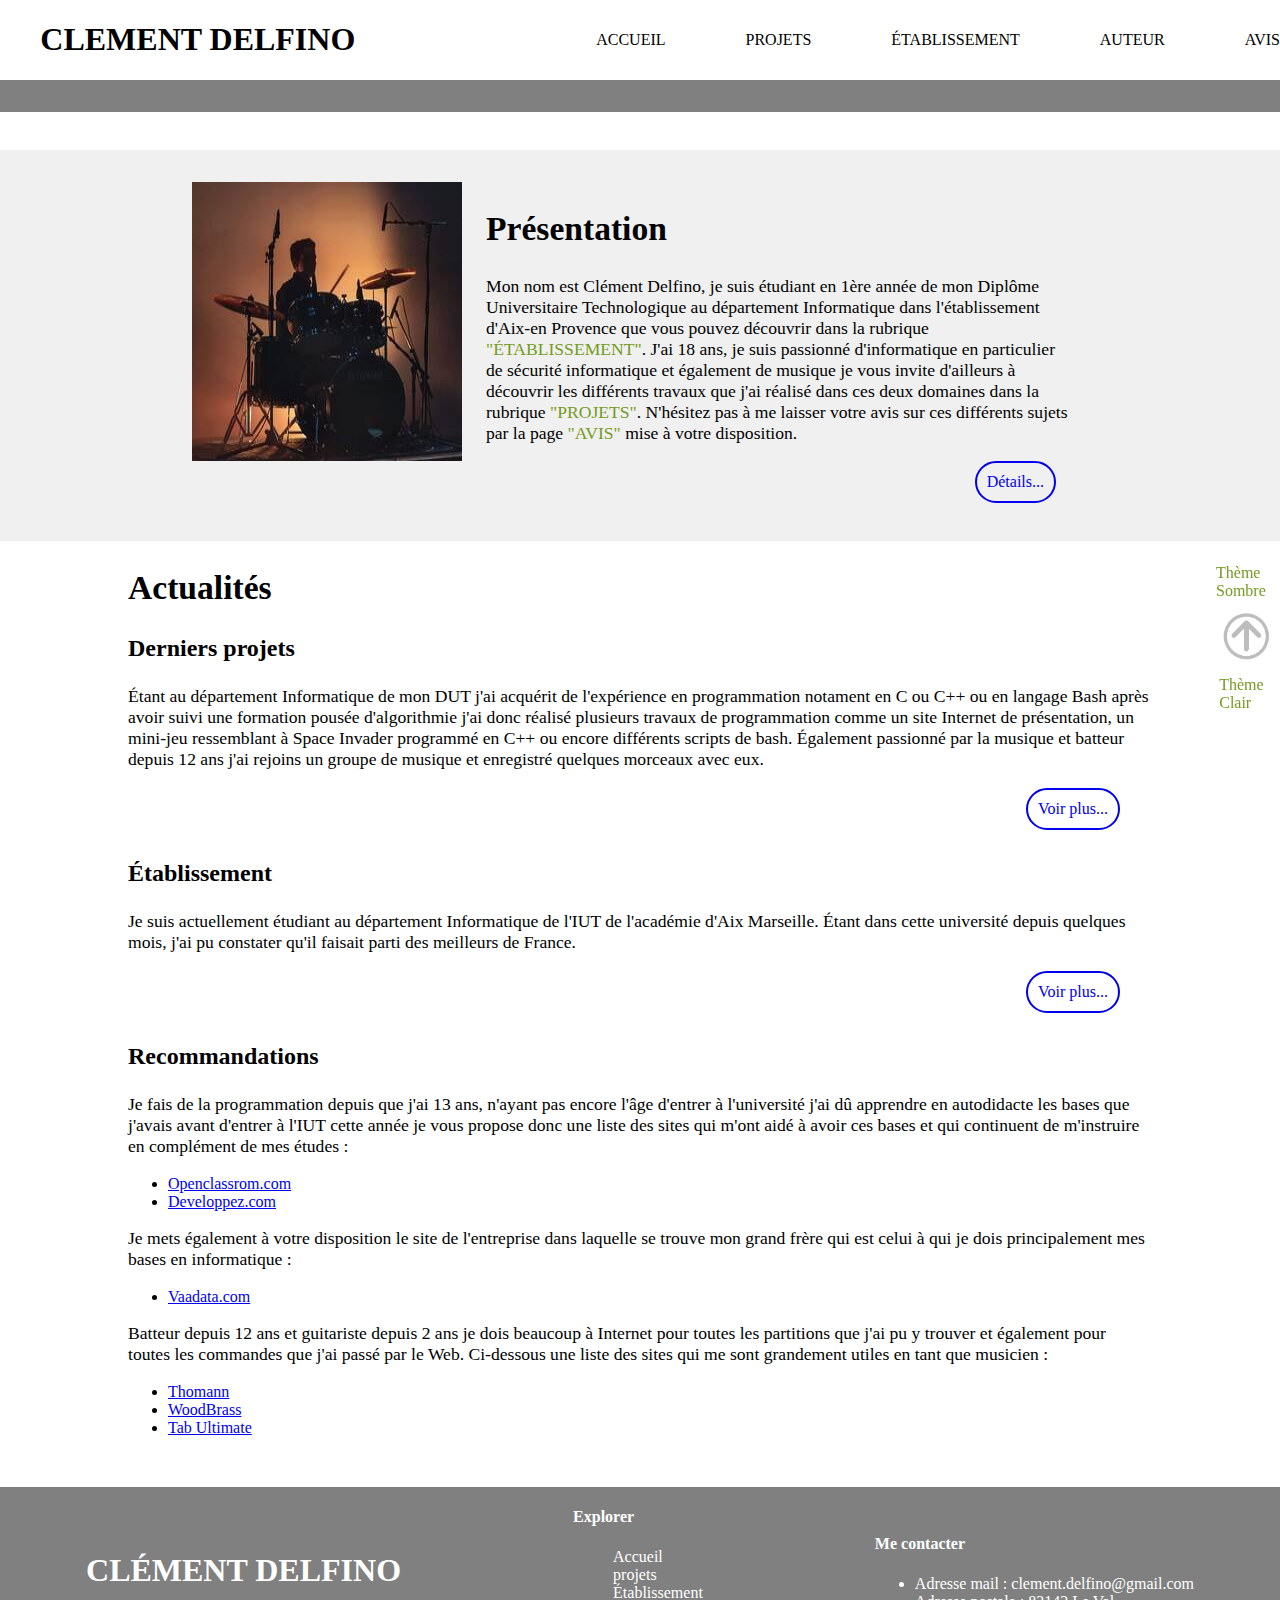
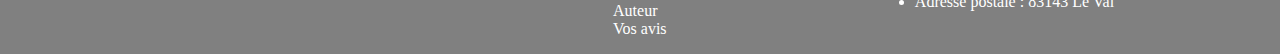
==== index.html @ c2ddac82 "Revert "Revert "update index.html""" ====
<!DOCTYPE html>
<html lang="fr">
<head>
	<meta charset="utf-8" />
	<meta name="keywords" content="formulaire, note, avis" />
	<meta name="description" content="partage de l'avis de l'utilisateur" />
	<link rel="stylesheet" type="text/css" media="screen" href="style/style.css"/>
	<link rel="stylesheet" type="text/css" media="screen" title="clair" href="style/theme_clair.css"/>
	<link rel="alternate stylesheet" type="text/css" media="screen" title="sombre" href="style/theme_sombre.css" />
	<script src="javascript/styleswitcher.js"></script>
	<link rel="icon" href="images/favicon.ico"/>
	<title>Clément Delfino</title>
</head>
<body>
	<header>
		<h1><a href="index.html">Clement Delfino</a></h1>
		<nav>
			<ul>
				<li><a href="index.html">Accueil</a></li>
				<li><a href="pages/projets.html">projets</a></li>
				<li><a href="pages/etablissement.html">Établissement</a></li>
				<li><a href="pages/a_propos.html">Auteur</a></li>
				<li><a href="pages/avis.html">avis</a></li>
			</ul>
		</nav>
	</header>
	<section id="presentation">
		<img src="images/photo_presentation1.jpg" title="Clément Delfino" alt="Photographie de l'auteur" />
		<article>
			<h2 >Présentation</h2>
			<p>Mon nom est Clément Delfino, je suis étudiant en 1ère année de mon Diplôme Universitaire Technologique au département Informatique dans l'établissement d'Aix-en Provence que vous pouvez découvrir dans la rubrique <a href="pages/etablissement.html">"ÉTABLISSEMENT"</a>. J'ai 18 ans, je suis passionné d'informatique en particulier de sécurité informatique et également de musique je vous invite d'ailleurs à découvrir les différents travaux que j'ai réalisé dans ces deux domaines dans la rubrique <a href="pages/projets.html">"PROJETS"</a>. N'hésitez pas à me laisser votre avis sur ces différents sujets par la page <a href="pages/avis.html">"AVIS"</a> mise à votre disposition.</p>
			<a href="pages/a_propos.html" id="detail">Détails...</a>
		</article>
	</section>
	<section id="actu">
		<h2>Actualités</h2>
		<article class="projets">
			<h3>Derniers projets</h3>
			<p>Étant au département Informatique de mon DUT j'ai acquérit de l'expérience en programmation notament en C ou C++ ou en langage Bash après avoir suivi une formation pousée d'algorithmie j'ai donc réalisé plusieurs travaux de programmation comme un site Internet de présentation, un mini-jeu ressemblant à Space Invader programmé en C++ ou encore différents scripts de bash. Également passionné par la musique et batteur depuis 12 ans j'ai rejoins un groupe de musique et enregistré quelques morceaux avec eux.</p>
			<a href="pages/projets.html" class="voir">Voir plus...</a>
		</article>
		<article class="etablissement">
			<h3>Établissement</h3>
			<p>Je suis actuellement étudiant au département Informatique de l'IUT de l'académie d'Aix Marseille. Étant dans cette  université depuis quelques mois, j'ai pu constater qu'il faisait parti des meilleurs de France.</p>
			<a href="pages/etablissement.html" class="voir">Voir plus...</a>
		</article>
		<article class="recommandation">
			<h3>Recommandations</h3>
			<p>
				Je fais de la programmation depuis que j'ai 13 ans, n'ayant pas encore l'âge d'entrer à l'université j'ai dû apprendre en autodidacte les bases que j'avais avant d'entrer à l'IUT cette année je  vous propose donc une liste des sites qui m'ont aidé à avoir ces bases et qui continuent de m'instruire en complément de mes études :
			</p>
				<ul>
					<li><a target="_blank" href="https://openclassrooms.com/fr/">Openclassrom.com</a></li>
					<li><a target="_blank" href="https://www.developpez.com/">Developpez.com</a></li>
				</ul>
			<p>
				Je mets également à votre disposition le site de l'entreprise dans laquelle se trouve mon grand frère qui est celui à qui je dois principalement mes bases en informatique :
			</p>
				<ul>
					<li><a target="_blank" href="https://vaadata.com">Vaadata.com</a></li>
				</ul>
			<p>
				Batteur depuis 12 ans et guitariste depuis 2 ans je dois beaucoup à Internet pour toutes les partitions que j'ai pu y trouver et également pour toutes les commandes que j'ai passé par le Web. Ci-dessous une liste des sites qui me sont grandement utiles en tant que musicien :
			</p>
				<ul>
					<li><a target="_blank" href="https://www.thomann.de/fr/index.html">Thomann</a></li>
					<li><a target="_blank" href="https://www.woodbrass.com">WoodBrass</a></li>
					<li><a target="_blank" href="https://tabs.ultimate-guitar.com">Tab Ultimate</a></li>
				</ul>
		</article>
	</section>
	<nav>
		<a href="#" title="Haut de page"><img src="images/fleche_haut.png" alt="fleche retour haut de page"></a>
		<a href="#" onclick="setActiveStyleSheet('clair'); return false;" id="ClairButton">Thème Clair</a>
		<a href="#" onclick="setActiveStyleSheet('sombre'); return false;" id="SombreButton">Thème Sombre</a>
	</nav>


	<footer id="footer_mobile">
		<h1><a href="index.html">Clément Delfino</a></h1>
		<nav>
			<h4>Explorer</h4>
			<ul>
				<li><a href="index.html">Accueil</a></li>
				<li><a href="pages/projets.html">projets</a></li>
				<li><a href="pages/etablissement.html">Établissement</a></li>
				<li><a href="pages/a_propos.html">Auteur</a></li>
				<li><a href="pages/avis.html">Vos avis</a></li>
			</ul>
		</nav>
		<aside>
			<h4>Me contacter</h4>
			<ul>
				<li>Adresse mail : <a href="mailto:clement.delfino@gmail.com">clement.delfino@gmail.com</a></li>
				<li>Adresse postale : 83143 Le Val</li>
			</ul>
		</aside>
	</footer>

</body>

</html>
---- style/style.css ----
/*Feuille de style pour la mise en forme des éléments*/


/*Polices*/
@font-face 
{
    font-family: 'Taken';
    src: url('../polices/Takenbyvultures.otf');
}
@font-face 
{
    font-family: 'retro_computer';
    src: url('../polices/retro_computer.ttf');
}

@font-face 
{
    font-family: 'Quicksand_Book';
    src: url('../polices/Quicksand_Book.otf');
}
@font-face 
{
    font-family: 'Quicksand_Bold';
    src: url('../polices/Quicksand_Bold.otf');
}

/*Media Queries*/
@media all and (max-width: 1024px) /*Pour les téléphones et petits écrans*/
{
	header h1
	{
		display: none;
	}
	header nav
	{
		display: flex;
		justify-content: center;
		flex-wrap: nowrap;
		width: 100%;
		margin-right: 8rem;
		margin-top: 2rem;
		margin-bottom: 2rem;
	}
	header nav ul li
	{
		width: 100%;
		font-size: 1.5rem;
	}
    section img
    {
        display: none;
    }
    #section_etab
    {
    	display: flex;
    	flex-direction: column;
    	justify-content: center;
    	padding: 0;
    	width: 100%;
    }
    #section_etab iframe, #section_etab ul
    {
    	width: 65%;
    	margin: auto;
    }
    #section_auteur article
	{
		width: 100%;
		height: 100%;
		margin: auto;
		padding: 0;
		font-size: 2rem;
	}
	#section_auteur h2
	{
		font-size: 4rem;
	}
	#section_auteur article ul li
	{
		margin-bottom: 5rem;
	}
    .footer_fixed
	{
		position: fixed; bottom: 0; width: 100%;
	}
    #footer_mobile
    {
        display: flex;
		flex-direction: column;
		font-size: 100%;
	}
	#footer_mobile nav
	{
		display: none;
	}
}


h2, h3
{
	font-family: Quicksand_Bold;
}
section
{
	font-family: Quicksand_Book;
}
html, body
{
	width: 100%;
	height: 100%;
	padding: 0;
	margin: 0;
}

/*Haut de page*/
header
{
	display: flex;
	flex-direction: row;
	justify-content: space-around;
	align-items: center;
	position: fixed;
	top: 0;
	left: 0;
	right: 0;
	width: 100%;
	z-index: 2000;
	margin: auto;
}
header ul
{
	display: flex;
	flex-direction: row;
	justify-content: space-around;
	width: 85%;
	margin: auto;
}
header nav ul li
{
	list-style : none;
	margin-left : 5rem;
}
header nav ul li a
{
	text-decoration: none;
	text-transform: uppercase;
	padding-bottom: 0.5rem;
}
header h1 a
{
	text-transform: uppercase;
	text-decoration: none;
	width: 5%;
	margin: auto;
}


/*Corps de page*/
#presentation
{
	display: flex;
	justify-content: space-between;
	margin-top: 9.375rem;
}
#section_auteur, #section_projets
{
	display: flex;
	flex-direction: column;
	margin-top: 9.375rem;
}
#presentation article, #section_projets article, #section_auteur article
{
	width: 100%;
	margin: auto;
}
#presentation img
{
	margin-right: 1.5rem; 
}
#actu, #Téléchargements
{
	width: 80%;
	margin: auto;
}
#detail
{
	text-decoration: none;
	position: absolute;
	right: 14rem;
	padding: 0.625rem;
}
.voir
{
	text-decoration: none;
	position: absolute;
	right: 10rem;
	padding: 0.625rem;
}
.etablissement
{
	margin-top: 90px;
}
.recommandation
{
	margin-top: 90px;
}
h2
{
	font-size: 2.1em;
	font-weight: bold;
}
article p
{
	font-size: 1.1em;
}
article h3
{
	font-size: 1.5em;
}


/*Pied de page*/
footer
{
	display: flex;
	flex-direction: row;
	justify-content: space-around;
	align-items: center;
	margin-top: 50px; 
}
footer nav ul
{
	list-style : none;
	display: flex;
	flex-direction: column;
}
footer nav ul li a
{
	text-decoration: none;
}
footer h1 a
{
	text-transform: uppercase;
	text-decoration: none;
}
footer aside ul li a
{
	text-decoration: none;
}
footer aside ul li a:hover
{
	text-decoration: none;
}



/*Corps des autres pages*/
#section_etab
{
	display: flex;
	justify-content: center;
	width: 100%;
	margin-top : 9.5rem;
	padding-top: 3rem;
	background-color: #f0f0f0;
}
#section_etab ul
{
	margin-right: 5rem;
}
#section_etab li
{
	list-style: none;
	margin-bottom: 3rem;
}
#formulaire
{
	display: flex;
	flex-direction: column;
	justify-content: center;
	width: 60%;
	margin: auto;
	margin-top: 10rem;
	margin-bottom: 10rem;
}
#merci
{
	display: flex;
	flex-direction: column;
	margin-top: 9.375rem;	
}

/*Boutons*/
#SombreButton
{
	position: fixed; 
	bottom: 18rem; 
	right: 1rem; 
	z-index: 5;
	width: 3rem;
	height: 3rem;
	text-decoration: none;
	color: #759B22;
	font-family: Quicksand_Book;
}
	
#SombreButton:hover
{
	color: #49660B;
}
#ClairButton
{
	position: fixed; 
	bottom: 11rem; 
	right: 0.8rem; 
	z-index: 5;
	width: 3rem;
	height: 3rem;
	text-decoration: none;
	color: #759B22;
	font-family: Quicksand_Book;
}
#ClairButton:hover
{
	color: #49660B;
}
nav img
{
	position: fixed; 
	bottom: 15rem; 
	right: 0.625rem; 
	z-index: 5;
	width: 3rem;
	height: 3rem;
}
---- style/theme_clair.css ----
/*Feuille de style pour la couleur et la mise en place du thème*/

/*Haut de page*/
header
{
	border-bottom: 2rem solid grey;
	background-color: white;
}
header nav ul li a
{
	color: black;
}
header nav ul li a:hover
{
	border-bottom: 0.2rem solid grey;
}
header h1 a
{
	color: black;
}
header h1 a:hover
{
	color: grey;
}



/*Corps de page*/

body
{
	background-color: white;
}
#presentation
{
	background-color: #f0f0f0;
	border-left: 12rem solid #f0f0f0;
	border-right: 13rem solid #f0f0f0;
	border-top: 2rem solid #f0f0f0;
	border-bottom: 5rem solid #f0f0f0;
}

#detail, .voir
{
	border: 0.125rem solid;
	border-radius: 2.1875rem;
}
#detail:hover, .voir:hover
{
	background-color: grey;
	color: white;
}

#section_projets, #section_auteur, #merci
{
	background-color: #f0f0f0;
	border-left: 12rem solid #f0f0f0;
	border-right: 13rem solid #f0f0f0;
	border-top: 1rem solid #f0f0f0;
	border-bottom: 2rem solid #f0f0f0;
}
section p a
{
	color: #759B22;
	text-decoration: none;
}
section p a:hover
{
	color: #49660B;
}

/*Pied de page*/

footer
{
	background-color: grey;
	color: white;
}
footer nav ul li a
{
	color: white;
}
footer nav ul li a:hover
{
	color: black;
}
footer h1 a
{
	color: white;
}
footer h1 a:hover
{
	color: black;
}
footer aside ul li a
{
	color: white;
}
footer aside ul li a:hover
{
	color: blue;
}
---- style/theme_sombre.css ----
/*Deuxième feuille de style pour la mise en forme d'un second thème à proposer à l'utilisateur principalement plus sombre*/

/*Haut de page*/
header
{
	border-bottom: 2rem solid grey;
	background-color: black;
}
header nav ul li a
{
	color: white;
}
header nav ul li a:hover
{
	border-bottom: 0.2rem solid grey;
}
header h1 a
{
	color: white;
}
header h1 a:hover
{
	color: grey;
}



/*Corps de page*/

body
{
	background-color: black;
}
p, h1, h2, h3, nav, ul, form
{
	color: white;
}
#section_etab ul
{
	color: black;
}
#actu
{
	border: 1px white solid;
}
#presentation
{
	background-color: black;
	border-left: 17.5rem solid black;
	border-right: 18rem solid black;
	border-top: 2rem solid black;
	border-bottom: 5rem solid black;
}
.voir
{
	border: 0.125rem solid;
	border-radius: 2.1875rem;
}
.voir:hover
{
	background-color: grey;
	color: black;
}


/*Pied de page*/

footer
{
	background-color: grey;
	color: black;
}
footer nav ul li a
{
	color: black;
}
footer nav ul li a:hover
{
	color: white;
}
footer h1 a
{
	color: black;
}
footer h1 a:hover
{
	color: white;
}
footer aside ul li a
{
	color: black;
}
footer aside ul li a:hover
{
	color: blue;
}
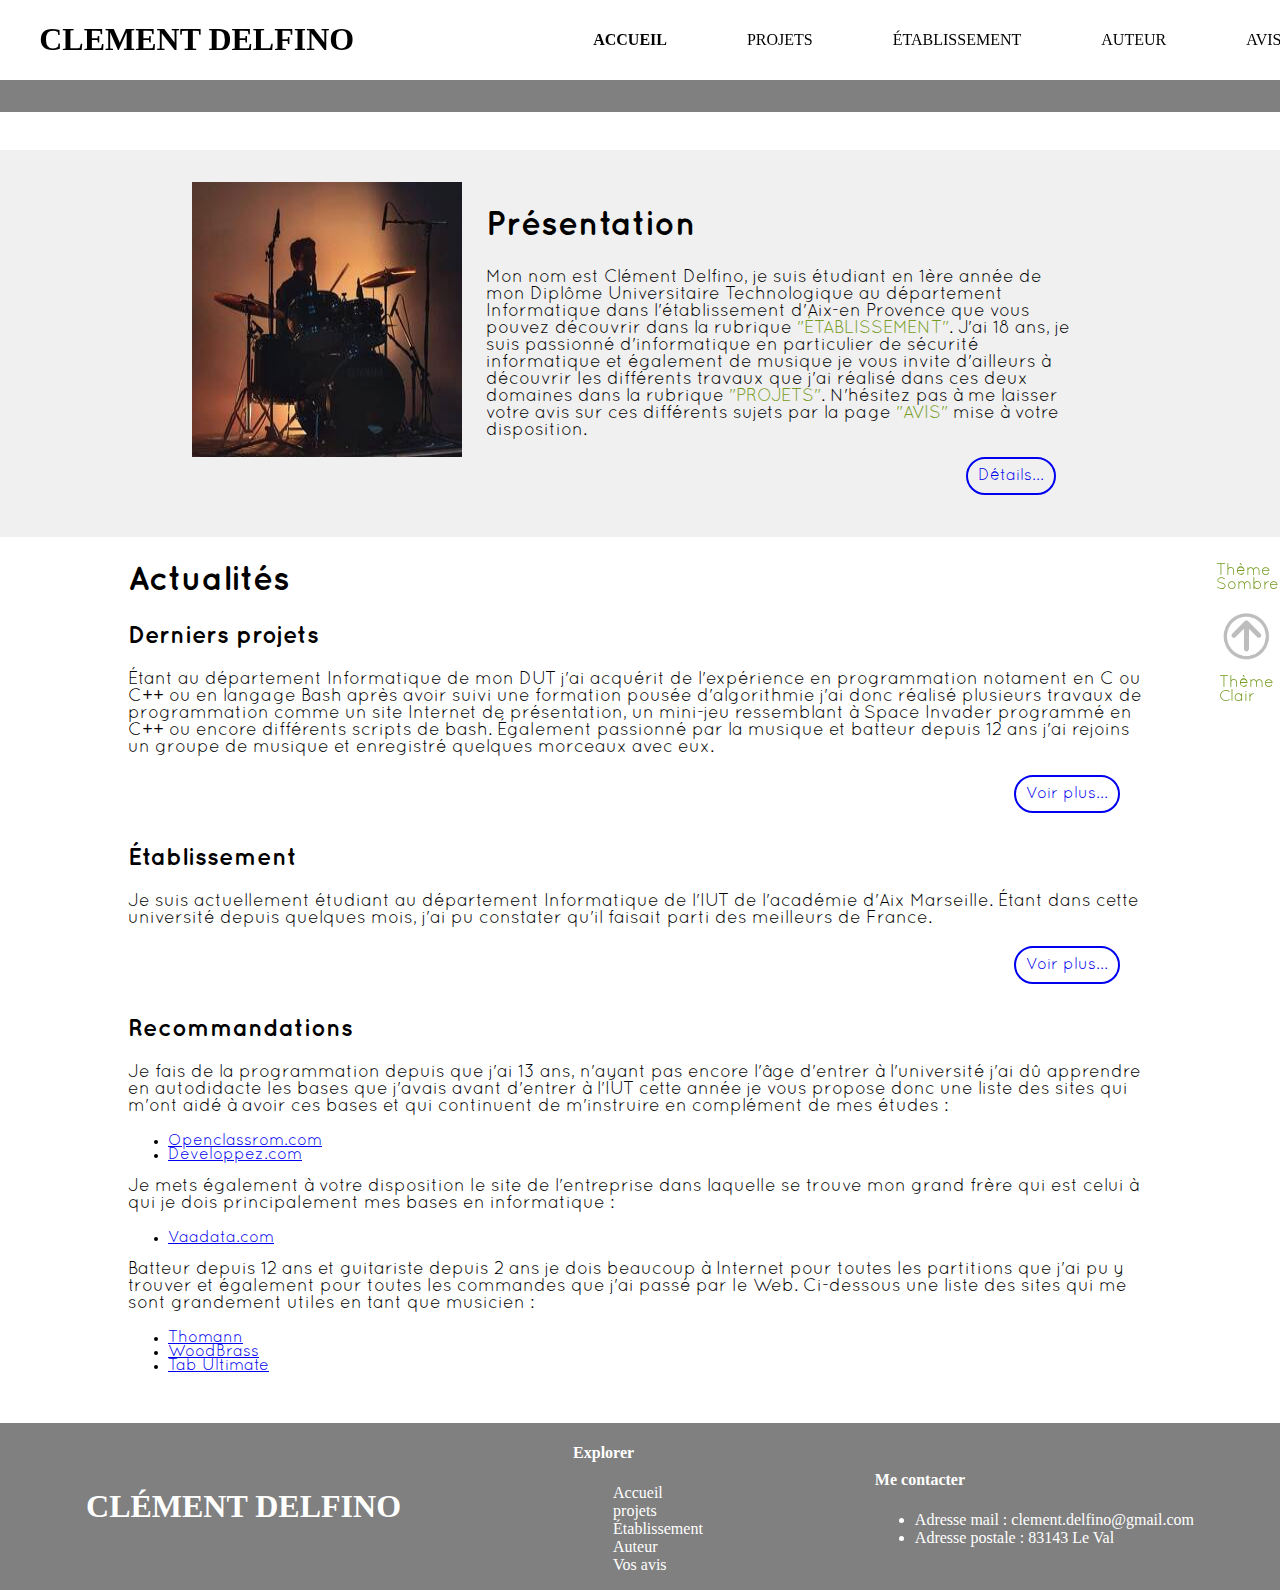
==== commit 5c96836b: "Update strong" ====
--- a/index.html
+++ b/index.html
@@ -16,7 +16,7 @@
 		<h1><a href="index.html">Clement Delfino</a></h1>
 		<nav>
 			<ul>
-				<li><a href="index.html">Accueil</a></li>
+				<li><strong><a href="index.html">Accueil</a></strong></li>
 				<li><a href="pages/projets.html">projets</a></li>
 				<li><a href="pages/etablissement.html">Établissement</a></li>
 				<li><a href="pages/a_propos.html">Auteur</a></li>
--- a/style/style.css
+++ b/style/style.css
@@ -98,11 +98,11 @@
 
 h2, h3
 {
-	font-family: Quicksand_Bold;
+	font-family: 'Quicksand_Bold';
 }
 section
 {
-	font-family: Quicksand_Book;
+	font-family: 'Quicksand_Book';
 }
 html, body
 {
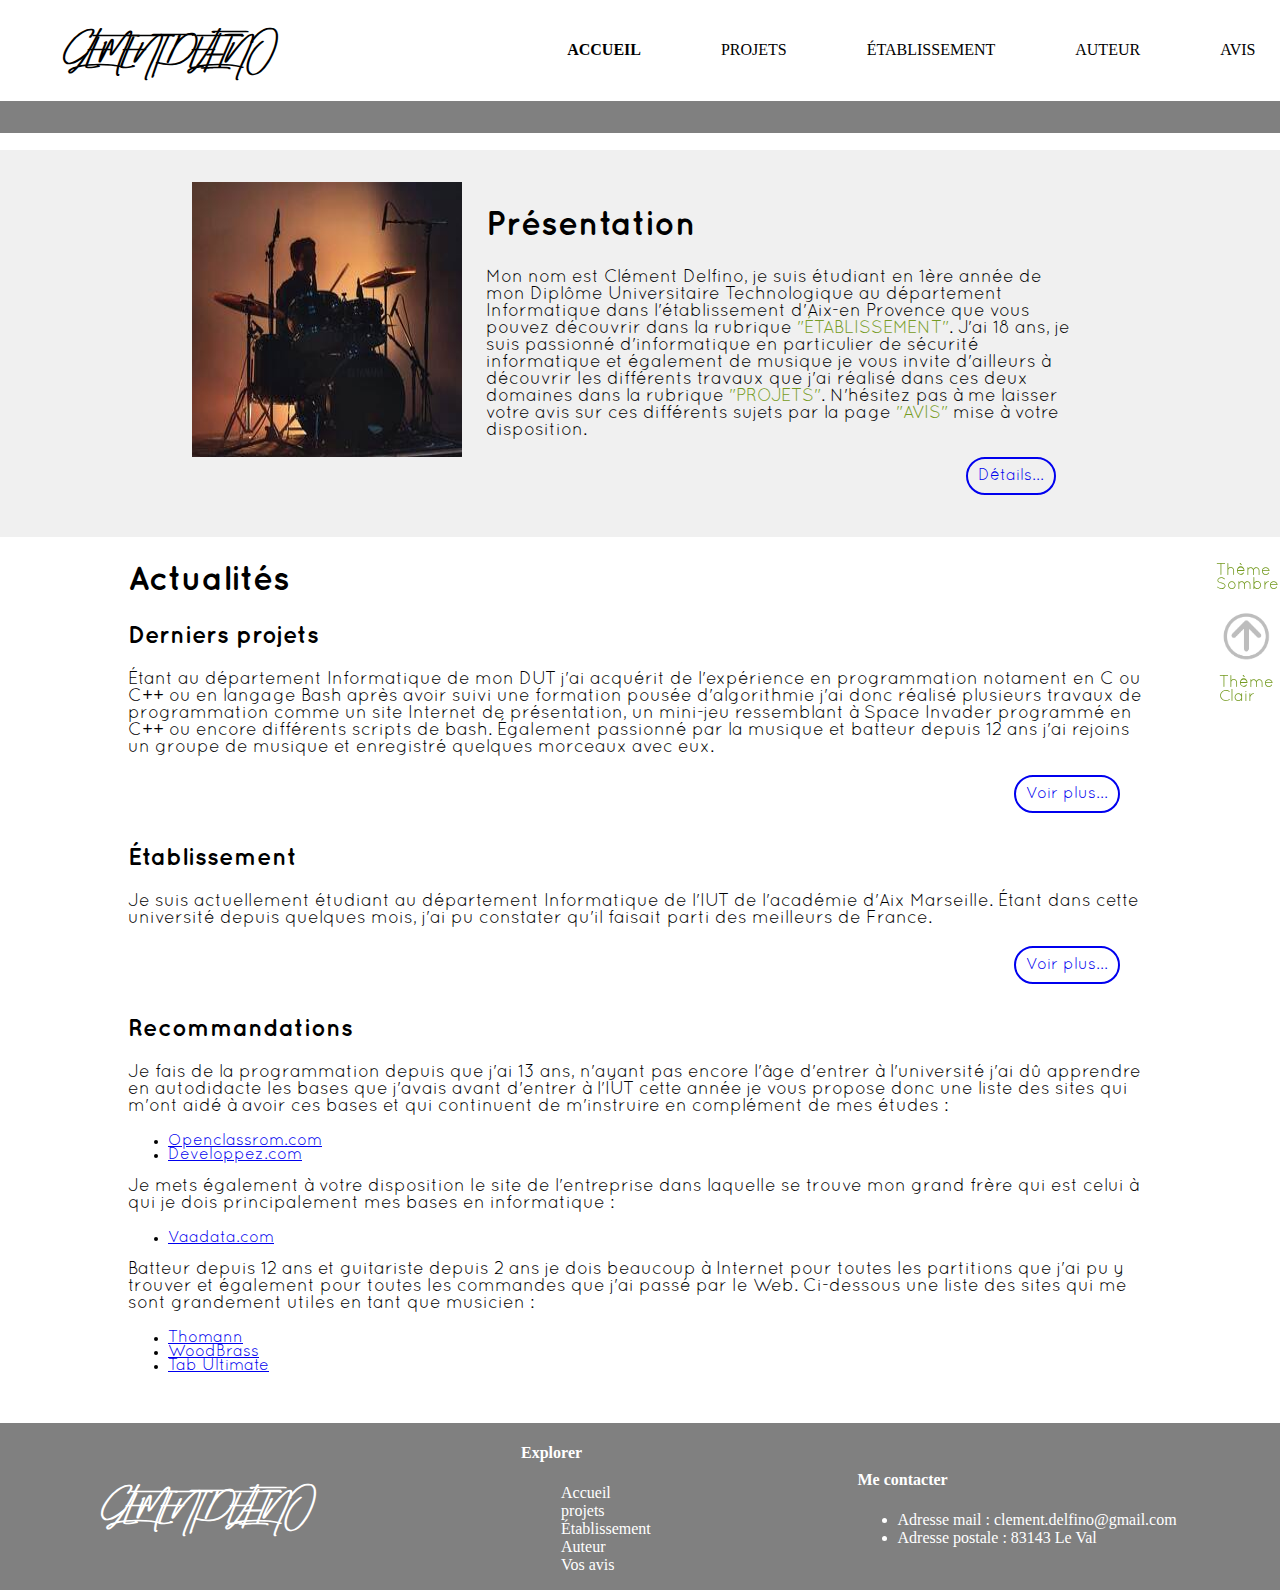
==== commit 5dd085cc: "accent" ====
--- a/index.html
+++ b/index.html
@@ -77,7 +77,7 @@
 
 
 	<footer id="footer_mobile">
-		<h1><a href="index.html">Clément Delfino</a></h1>
+		<h1><a href="index.html">Clement Delfino</a></h1>
 		<nav>
 			<h4>Explorer</h4>
 			<ul>
--- a/style/style.css
+++ b/style/style.css
@@ -95,7 +95,11 @@
 	}
 }
 
-
+/*Toute la page*/
+h1
+{
+	font-family: 'Taken';
+}
 h2, h3
 {
 	font-family: 'Quicksand_Bold';
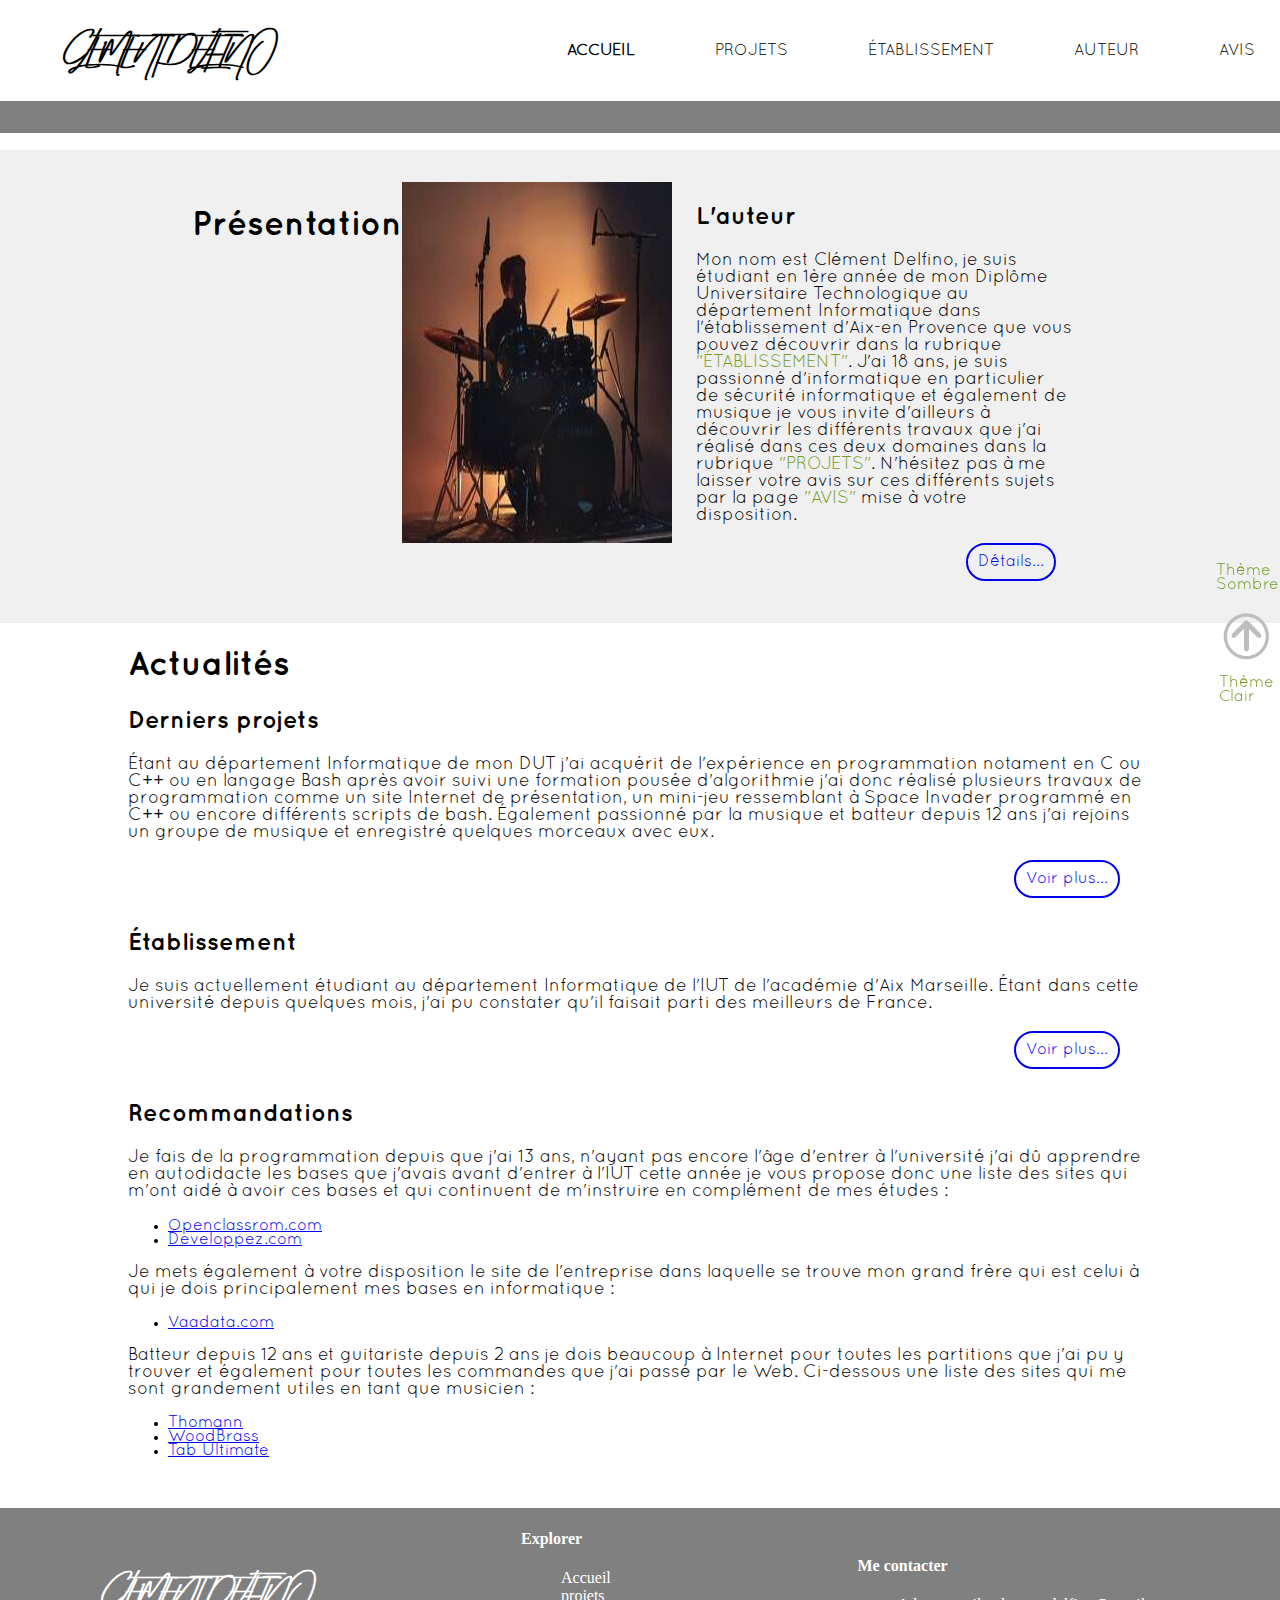
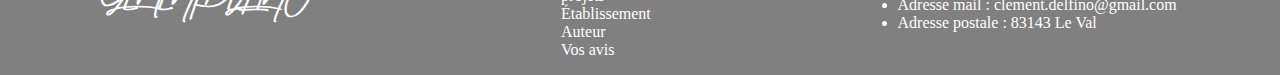
==== commit d5ac2192: "correction warnings" ====
--- a/index.html
+++ b/index.html
@@ -25,9 +25,10 @@
 		</nav>
 	</header>
 	<section id="presentation">
+		<h2>Présentation</h2>
 		<img src="images/photo_presentation1.jpg" title="Clément Delfino" alt="Photographie de l'auteur" />
 		<article>
-			<h2 >Présentation</h2>
+			<h3>L'auteur</h3>
 			<p>Mon nom est Clément Delfino, je suis étudiant en 1ère année de mon Diplôme Universitaire Technologique au département Informatique dans l'établissement d'Aix-en Provence que vous pouvez découvrir dans la rubrique <a href="pages/etablissement.html">"ÉTABLISSEMENT"</a>. J'ai 18 ans, je suis passionné d'informatique en particulier de sécurité informatique et également de musique je vous invite d'ailleurs à découvrir les différents travaux que j'ai réalisé dans ces deux domaines dans la rubrique <a href="pages/projets.html">"PROJETS"</a>. N'hésitez pas à me laisser votre avis sur ces différents sujets par la page <a href="pages/avis.html">"AVIS"</a> mise à votre disposition.</p>
 			<a href="pages/a_propos.html" id="detail">Détails...</a>
 		</article>
--- a/style/style.css
+++ b/style/style.css
@@ -149,6 +149,7 @@
 	text-decoration: none;
 	text-transform: uppercase;
 	padding-bottom: 0.5rem;
+	font-family: 'Quicksand_Book'
 }
 header h1 a
 {
@@ -272,10 +273,20 @@
 {
 	margin-right: 5rem;
 }
+#section_etab h2
+{
+	align-self: center;
+}
 #section_etab li
 {
 	list-style: none;
 	margin-bottom: 3rem;
+}
+#section_etab article
+{
+	display: flex;
+	flex-direction: row;
+	justify-content: center;
 }
 #formulaire
 {
--- a/style/theme_sombre.css
+++ b/style/theme_sombre.css
@@ -38,10 +38,6 @@
 #section_etab ul
 {
 	color: black;
-}
-#actu
-{
-	border: 1px white solid;
 }
 #presentation
 {
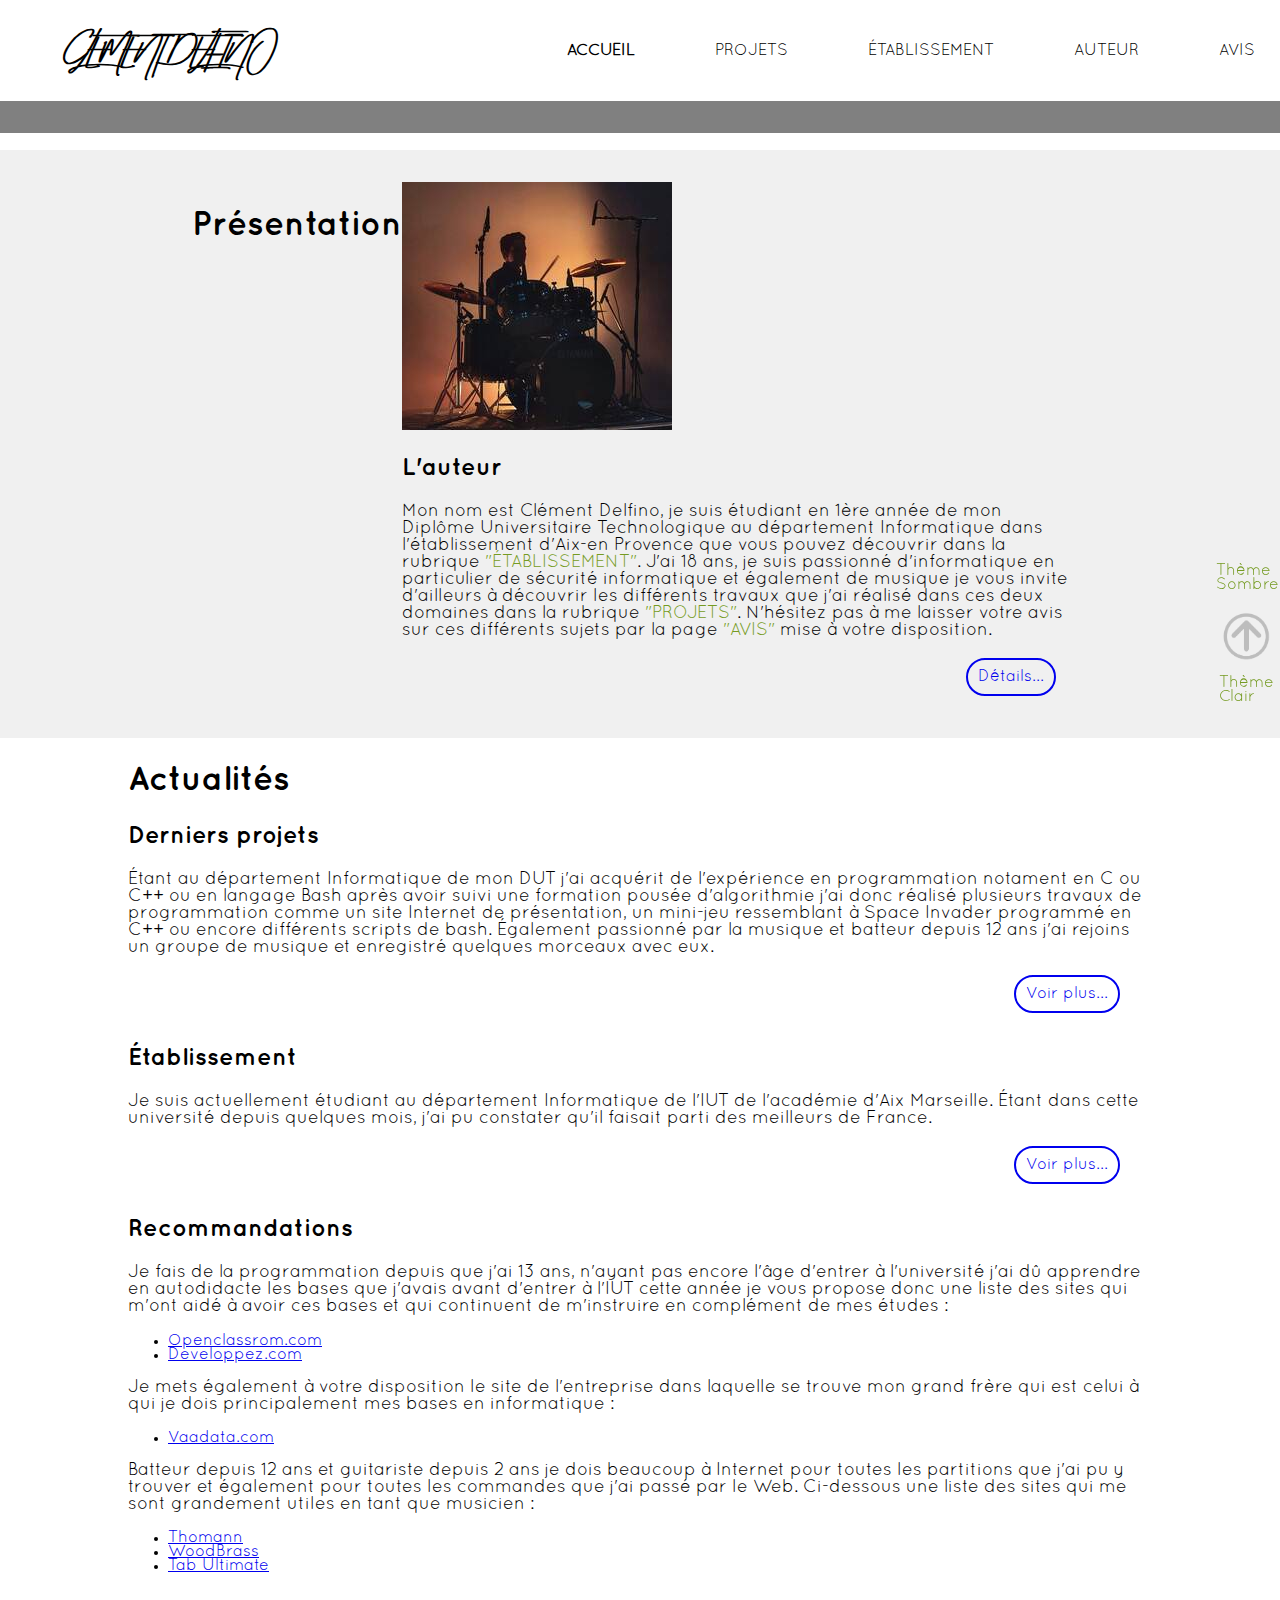
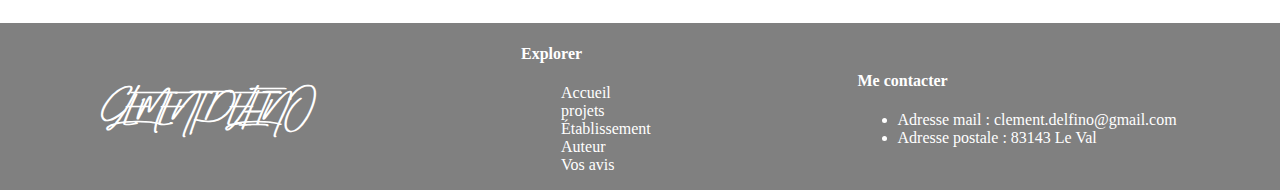
==== commit 9066bee3: "Update index.html" ====
--- a/index.html
+++ b/index.html
@@ -26,11 +26,13 @@
 	</header>
 	<section id="presentation">
 		<h2>Présentation</h2>
-		<img src="images/photo_presentation1.jpg" title="Clément Delfino" alt="Photographie de l'auteur" />
 		<article>
-			<h3>L'auteur</h3>
-			<p>Mon nom est Clément Delfino, je suis étudiant en 1ère année de mon Diplôme Universitaire Technologique au département Informatique dans l'établissement d'Aix-en Provence que vous pouvez découvrir dans la rubrique <a href="pages/etablissement.html">"ÉTABLISSEMENT"</a>. J'ai 18 ans, je suis passionné d'informatique en particulier de sécurité informatique et également de musique je vous invite d'ailleurs à découvrir les différents travaux que j'ai réalisé dans ces deux domaines dans la rubrique <a href="pages/projets.html">"PROJETS"</a>. N'hésitez pas à me laisser votre avis sur ces différents sujets par la page <a href="pages/avis.html">"AVIS"</a> mise à votre disposition.</p>
-			<a href="pages/a_propos.html" id="detail">Détails...</a>
+			<img src="images/photo_presentation1.jpg" title="Clément Delfino" alt="Photographie de l'auteur" />
+			<div>
+				<h3>L'auteur</h3>
+				<p>Mon nom est Clément Delfino, je suis étudiant en 1ère année de mon Diplôme Universitaire Technologique au département Informatique dans l'établissement d'Aix-en Provence que vous pouvez découvrir dans la rubrique <a href="pages/etablissement.html">"ÉTABLISSEMENT"</a>. J'ai 18 ans, je suis passionné d'informatique en particulier de sécurité informatique et également de musique je vous invite d'ailleurs à découvrir les différents travaux que j'ai réalisé dans ces deux domaines dans la rubrique <a href="pages/projets.html">"PROJETS"</a>. N'hésitez pas à me laisser votre avis sur ces différents sujets par la page <a href="pages/avis.html">"AVIS"</a> mise à votre disposition.</p>
+				<a href="pages/a_propos.html" id="detail">Détails...</a>
+			</div>
 		</article>
 	</section>
 	<section id="actu">
--- a/style/style.css
+++ b/style/style.css
@@ -58,7 +58,11 @@
     	padding: 0;
     	width: 100%;
     }
-    #section_etab iframe, #section_etab ul
+    #section_etab iframe
+    {
+    	align-self: center;
+    }
+    #section_etab ul
     {
     	width: 65%;
     	margin: auto;
@@ -282,7 +286,7 @@
 	list-style: none;
 	margin-bottom: 3rem;
 }
-#section_etab article
+#section_etab div
 {
 	display: flex;
 	flex-direction: row;
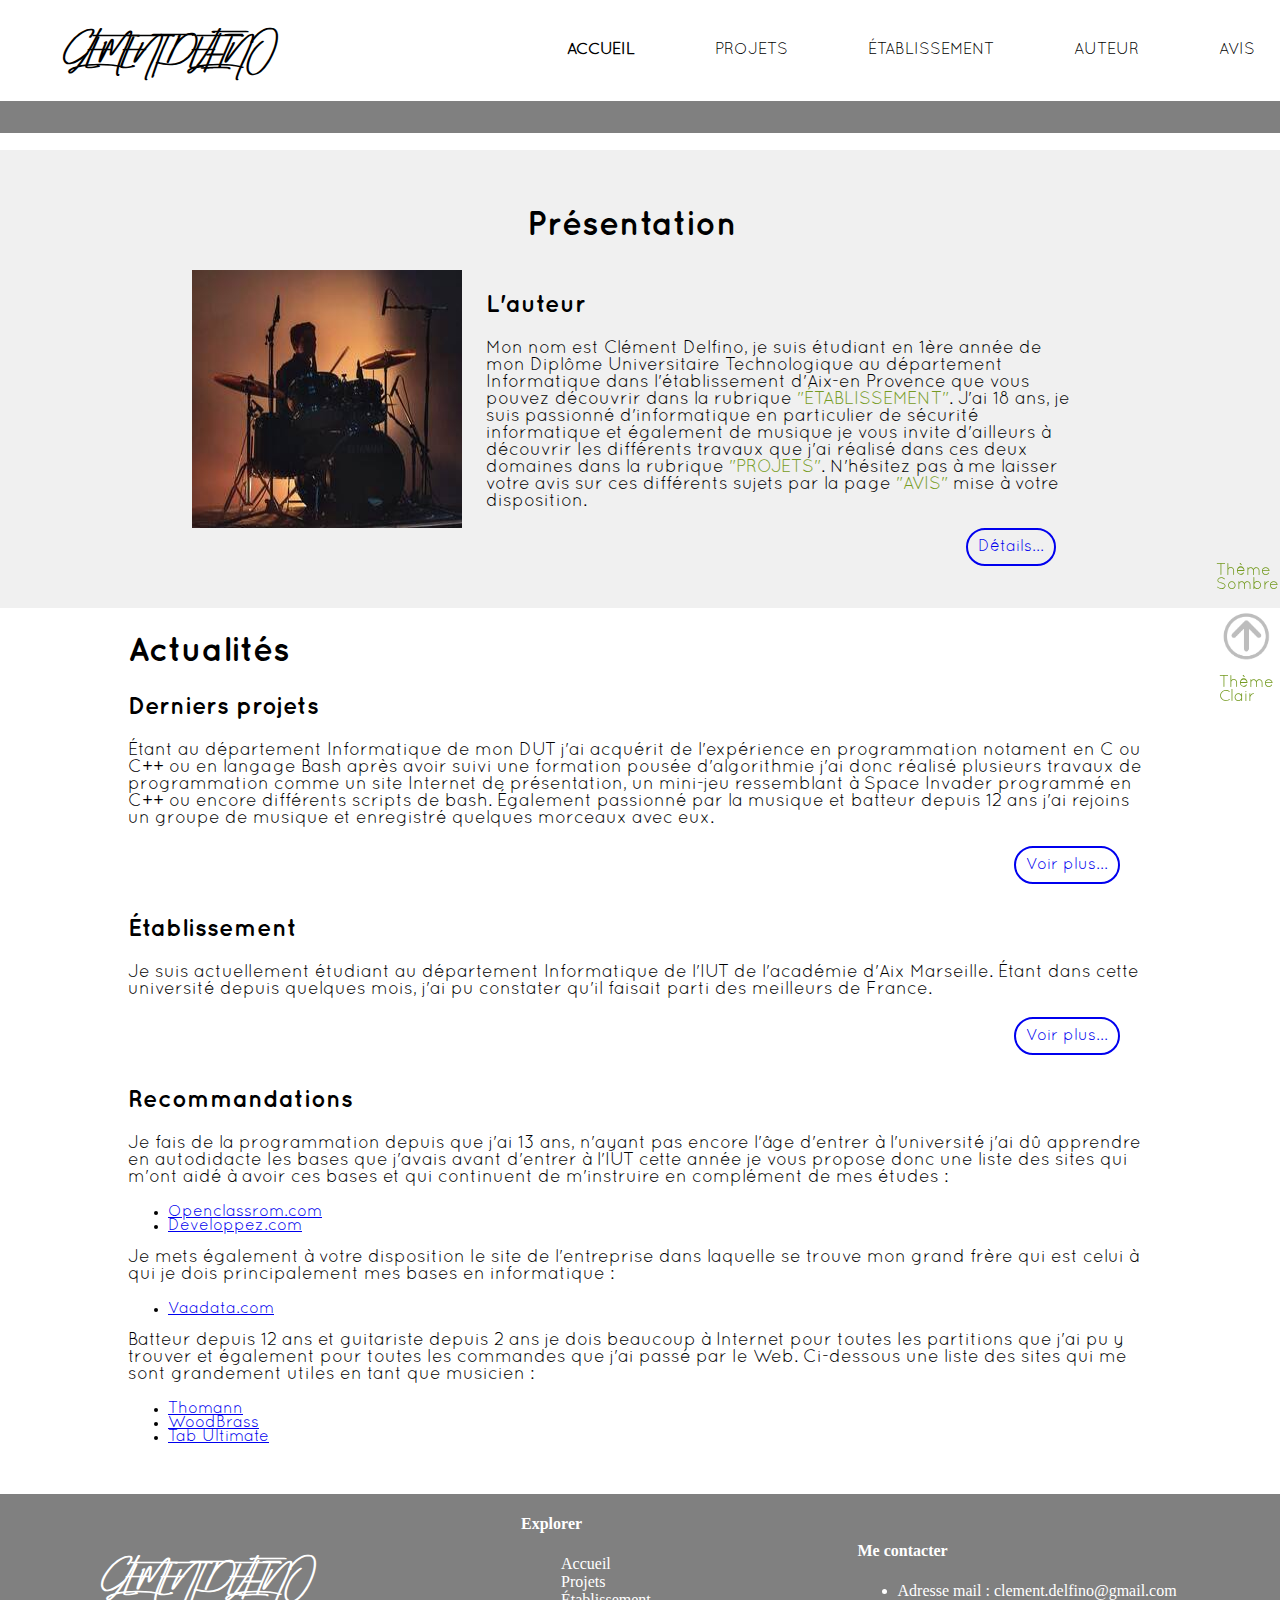
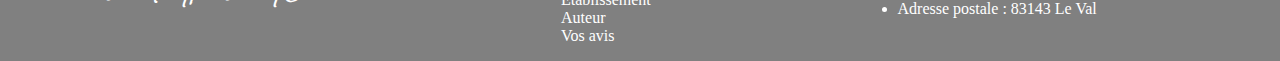
==== commit d94c49a6: "Update index.html" ====
--- a/index.html
+++ b/index.html
@@ -85,7 +85,7 @@
 			<h4>Explorer</h4>
 			<ul>
 				<li><a href="index.html">Accueil</a></li>
-				<li><a href="pages/projets.html">projets</a></li>
+				<li><a href="pages/projets.html">Projets</a></li>
 				<li><a href="pages/etablissement.html">Établissement</a></li>
 				<li><a href="pages/a_propos.html">Auteur</a></li>
 				<li><a href="pages/avis.html">Vos avis</a></li>
--- a/style/style.css
+++ b/style/style.css
@@ -1,7 +1,5 @@
 /*Feuille de style pour la mise en forme des éléments*/
 
-
-/*Polices*/
 @font-face 
 {
     font-family: 'Taken';
@@ -9,6 +7,11 @@
 }
 @font-face 
 {
+    font-family: 'retro';
+    src: url('../polices/upheavtt.ttf');
+}
+@font-face 
+{
     font-family: 'retro_computer';
     src: url('../polices/retro_computer.ttf');
 }
@@ -23,6 +26,7 @@
     font-family: 'Quicksand_Bold';
     src: url('../polices/Quicksand_Bold.otf');
 }
+
 
 /*Media Queries*/
 @media all and (max-width: 1024px) /*Pour les téléphones et petits écrans*/
@@ -58,11 +62,12 @@
     	padding: 0;
     	width: 100%;
     }
-    #section_etab iframe
-    {
-    	align-self: center;
+    #section_etab div
+    {
+    	display: flex;
+    	flex-direction: column;
     }
-    #section_etab ul
+    #section_etab iframe, #section_etab ul
     {
     	width: 65%;
     	margin: auto;
@@ -99,19 +104,16 @@
 	}
 }
 
-/*Toute la page*/
-h1
-{
-	font-family: 'Taken';
-}
+
 h2, h3
 {
-	font-family: 'Quicksand_Bold';
+	font-family: Quicksand_Bold;
 }
 section
 {
-	font-family: 'Quicksand_Book';
-}
+	font-family: Quicksand_Book;
+}
+/*Haut de page*/
 html, body
 {
 	width: 100%;
@@ -119,8 +121,6 @@
 	padding: 0;
 	margin: 0;
 }
-
-/*Haut de page*/
 header
 {
 	display: flex;
@@ -147,13 +147,13 @@
 {
 	list-style : none;
 	margin-left : 5rem;
+	font-family: Quicksand_Book;
 }
 header nav ul li a
 {
 	text-decoration: none;
 	text-transform: uppercase;
 	padding-bottom: 0.5rem;
-	font-family: 'Quicksand_Book'
 }
 header h1 a
 {
@@ -161,6 +161,7 @@
 	text-decoration: none;
 	width: 5%;
 	margin: auto;
+	font-family: Taken;
 }
 
 
@@ -169,6 +170,7 @@
 {
 	display: flex;
 	justify-content: space-between;
+	flex-direction: column;
 	margin-top: 9.375rem;
 }
 #section_auteur, #section_projets
@@ -177,7 +179,16 @@
 	flex-direction: column;
 	margin-top: 9.375rem;
 }
-#presentation article, #section_projets article, #section_auteur article
+#presentation h2
+{
+	align-self: center;
+}
+#presentation article
+{
+	display: flex;
+	flex-direction: row;
+}
+#section_projets article, #section_auteur article
 {
 	width: 100%;
 	margin: auto;
@@ -251,6 +262,7 @@
 {
 	text-transform: uppercase;
 	text-decoration: none;
+	font-family: Taken;
 }
 footer aside ul li a
 {
@@ -268,18 +280,19 @@
 {
 	display: flex;
 	justify-content: center;
+	flex-direction: column;
 	width: 100%;
 	margin-top : 9.5rem;
 	padding-top: 3rem;
 	background-color: #f0f0f0;
 }
+#section_etab h2
+{
+	align-self: center;
+}
 #section_etab ul
 {
 	margin-right: 5rem;
-}
-#section_etab h2
-{
-	align-self: center;
 }
 #section_etab li
 {
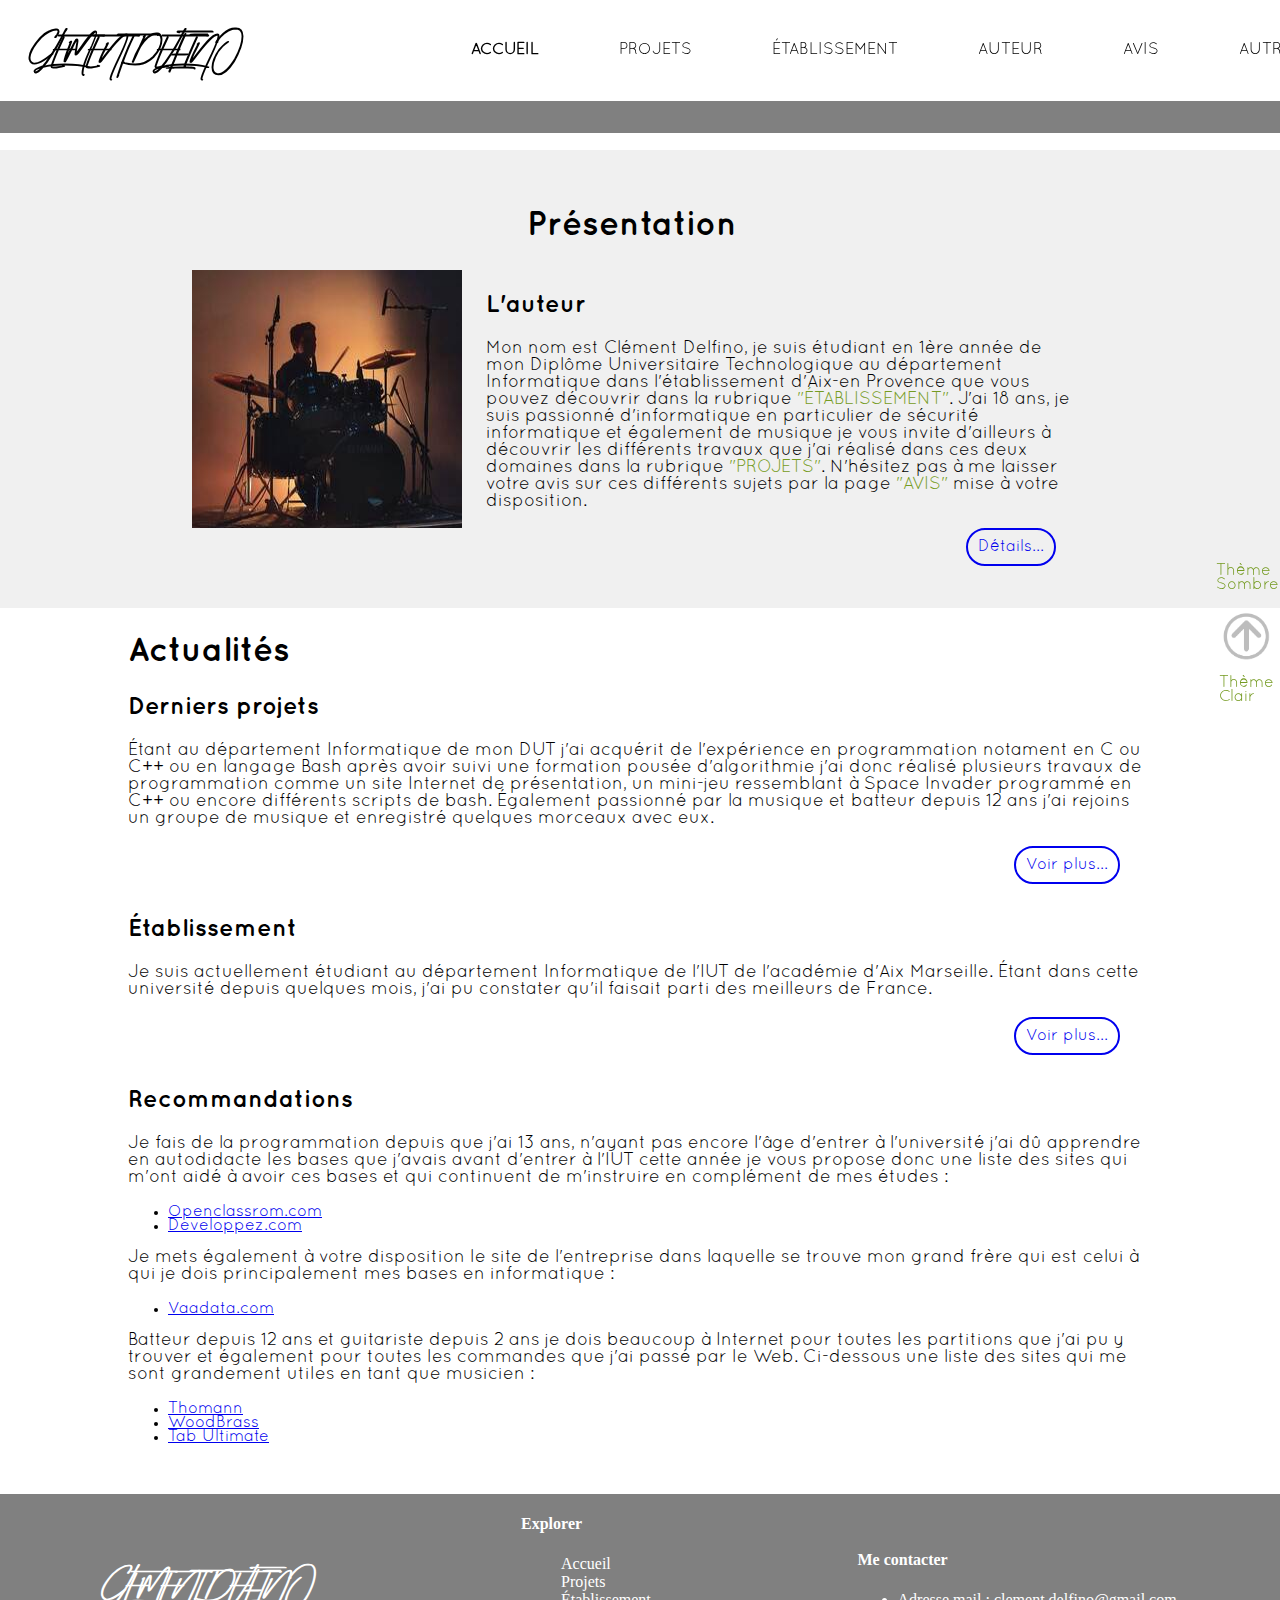
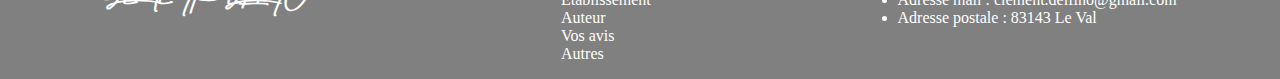
==== commit 6b145bb2: "update temporaire" ====
--- a/index.html
+++ b/index.html
@@ -21,6 +21,7 @@
 				<li><a href="pages/etablissement.html">Établissement</a></li>
 				<li><a href="pages/a_propos.html">Auteur</a></li>
 				<li><a href="pages/avis.html">avis</a></li>
+				<li><a href="pages/autres.html">Autres</a></li>
 			</ul>
 		</nav>
 	</header>
@@ -89,6 +90,7 @@
 				<li><a href="pages/etablissement.html">Établissement</a></li>
 				<li><a href="pages/a_propos.html">Auteur</a></li>
 				<li><a href="pages/avis.html">Vos avis</a></li>
+				<li><a href="pages/autres.html">Autres</a></li>
 			</ul>
 		</nav>
 		<aside>
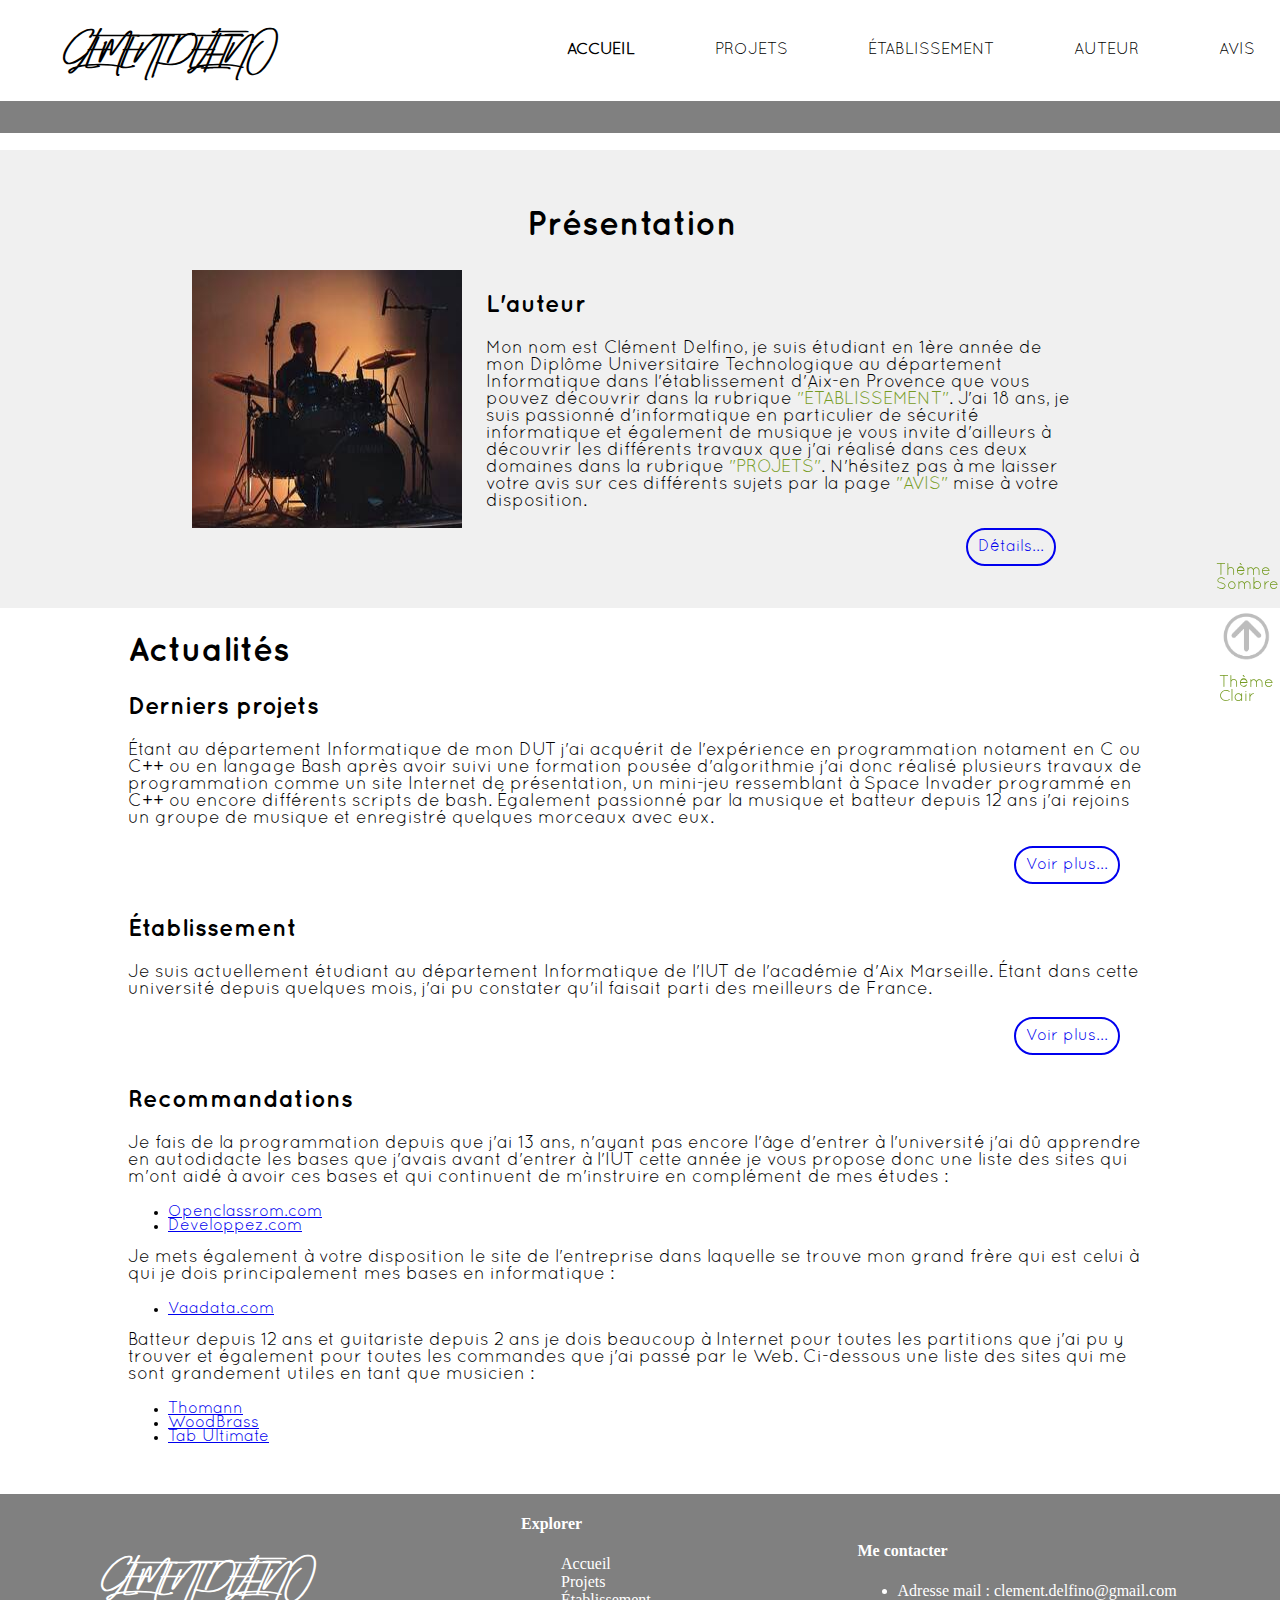
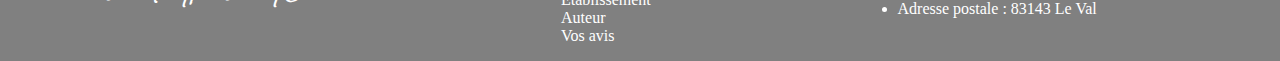
==== commit 8d647ead: "Revert "update temporaire"" ====
--- a/index.html
+++ b/index.html
@@ -21,7 +21,6 @@
 				<li><a href="pages/etablissement.html">Établissement</a></li>
 				<li><a href="pages/a_propos.html">Auteur</a></li>
 				<li><a href="pages/avis.html">avis</a></li>
-				<li><a href="pages/autres.html">Autres</a></li>
 			</ul>
 		</nav>
 	</header>
@@ -90,7 +89,6 @@
 				<li><a href="pages/etablissement.html">Établissement</a></li>
 				<li><a href="pages/a_propos.html">Auteur</a></li>
 				<li><a href="pages/avis.html">Vos avis</a></li>
-				<li><a href="pages/autres.html">Autres</a></li>
 			</ul>
 		</nav>
 		<aside>
